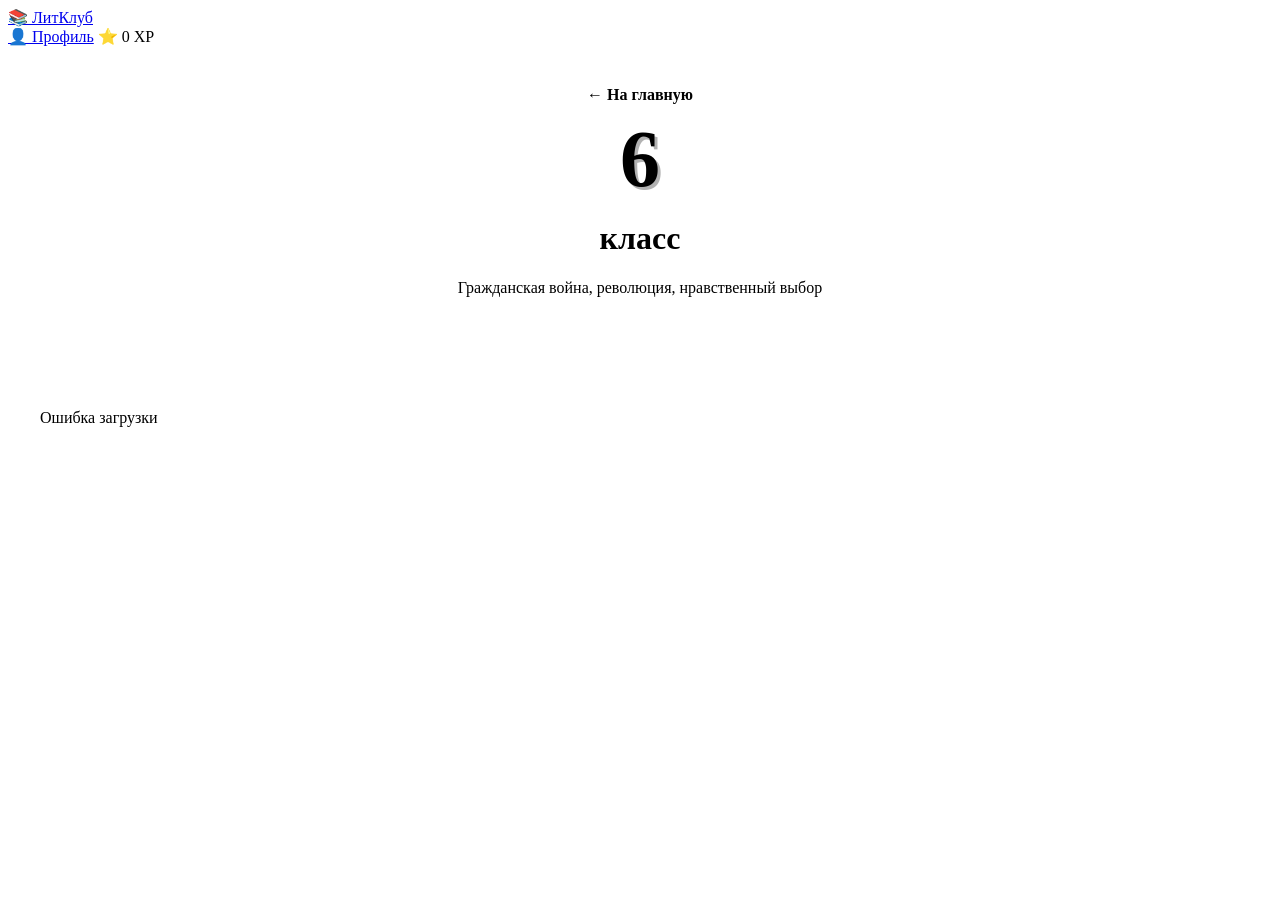
==== grades/6/index.html @ 00c88b26 "Add all grades 6-11, profile, discussions, and work pages" ====
<!DOCTYPE html>
<html lang="ru">
<head>
  <meta charset="UTF-8">
  <meta name="viewport" content="width=device-width, initial-scale=1.0">
  <title>6 класс — ЛитКлуб 📚</title>
  <link href="https://fonts.googleapis.com/css2?family=Nunito:wght@400;600;700;800&display=swap" rel="stylesheet">
  <link rel="stylesheet" href="../css/base.css">
  <style>
    .grade-header {
      background: linear-gradient(135deg, var(--color-primary), var(--color-dark));
      color: var(--color-cream);
      padding: 40px 20px;
      text-align: center;
    }
    .grade-number {
      font-size: 5rem;
      font-weight: 900;
      line-height: 1;
      text-shadow: 3px 3px 0 rgba(0,0,0,0.3);
    }
    .works-grid {
      display: grid;
      grid-template-columns: repeat(auto-fill, minmax(300px, 1fr));
      gap: 25px;
      padding: 40px 20px;
      max-width: 1200px;
      margin: 0 auto;
    }
    .work-card {
      background: var(--color-paper);
      border: 2px solid var(--color-primary);
      border-radius: var(--radius);
      padding: 25px;
      transition: all 0.3s ease;
      position: relative;
    }
    .work-card:hover {
      transform: translateY(-5px);
      box-shadow: var(--shadow-medium);
    }
    .work-card.completed {
      border-color: var(--color-secondary);
      background: linear-gradient(135deg, var(--color-paper), rgba(46,139,87,0.1));
    }
    .work-badge {
      position: absolute;
      top: 15px;
      right: 15px;
      background: var(--color-secondary);
      color: white;
      padding: 5px 12px;
      border-radius: 15px;
      font-size: 0.8rem;
      font-weight: 700;
    }
    .work-title {
      font-size: 1.3rem;
      font-weight: 800;
      color: var(--color-dark);
      margin-bottom: 8px;
    }
    .work-author {
      color: var(--color-text-light);
      margin-bottom: 15px;
    }
    .work-actions {
      display: flex;
      gap: 10px;
      flex-wrap: wrap;
      margin-top: 20px;
    }
    .btn {
      padding: 10px 20px;
      border-radius: 20px;
      text-decoration: none;
      font-weight: 700;
      font-size: 0.9rem;
      transition: all 0.3s ease;
      border: none;
      cursor: pointer;
    }
    .btn-primary {
      background: var(--color-primary);
      color: white;
    }
    .btn-secondary {
      background: var(--color-secondary);
      color: white;
    }
    .btn-accent {
      background: var(--color-accent);
      color: var(--color-dark);
    }
    .btn:hover {
      transform: scale(1.05);
      box-shadow: 0 4px 15px rgba(0,0,0,0.2);
    }
    .back-link {
      display: inline-flex;
      align-items: center;
      gap: 8px;
      color: var(--color-cream);
      text-decoration: none;
      margin-bottom: 15px;
      font-weight: 600;
    }
  </style>
</head>
<body>
  <nav class="navbar">
    <div class="nav-inner">
      <a href="../index.html" class="nav-logo">📚 ЛитКлуб</a>
      <div class="nav-links">
        <a href="../profile.html">👤 Профиль</a>
        <span id="nav-xp" class="nav-badge">⭐ 0 XP</span>
      </div>
    </div>
  </nav>

  <header class="grade-header">
    <a href="../index.html" class="back-link">← На главную</a>
    <div class="grade-number">6</div>
    <h1>класс</h1>
    <p>Гражданская война, революция, нравственный выбор</p>
  </header>

  <main class="works-grid" id="works-container">
    <div class="loading">Загружаем произведения...</div>
  </main>

  <script src="../js/storage.js"></script>
  <script>
    async function loadWorks() {
      try {
        const response = await fetch('../data/works.json');
        const data = await response.json();
        const gradeWorks = data.works.filter(w => w.grade === 6);
        
        const container = document.getElementById('works-container');
        const readWorks = window.LitClubStorage.getReadWorks();
        
        container.innerHTML = gradeWorks.map(work => {
          const isCompleted = readWorks.includes(work.id);
          return `
            <article class="work-card ${isCompleted ? 'completed' : ''}" data-work-id="${work.id}">
              ${isCompleted ? '<span class="work-badge">✓ Прочитано</span>' : ''}
              <h2 class="work-title">${work.title}</h2>
              <p class="work-author">${work.author}, ${work.year}</p>
              <p>${work.summary.substring(0, 120)}...</p>
              <div class="work-actions">
                <a href="works/${work.id}.html" class="btn btn-primary">📖 Читать</a>
                ${work.hasQuest ? `<a href="../quest/6/${work.id}/index.html" class="btn btn-secondary">🎮 Квест</a>` : ''}
                <a href="../discuss.html?work=${work.id}" class="btn btn-accent">💬 Обсудить</a>
              </div>
              <div style="margin-top: 10px; font-size: 0.85rem; color: var(--color-accent); font-weight: 700;">+${work.xp} XP</div>
            </article>
          `;
        }).join('');
        
        const progress = window.LitClubStorage.getProgress();
        document.getElementById('nav-xp').textContent = `⭐ ${progress.xp} XP`;
      } catch (error) {
        document.getElementById('works-container').innerHTML = '<p>Ошибка загрузки</p>';
      }
    }
    loadWorks();
  </script>
</body>
</html>
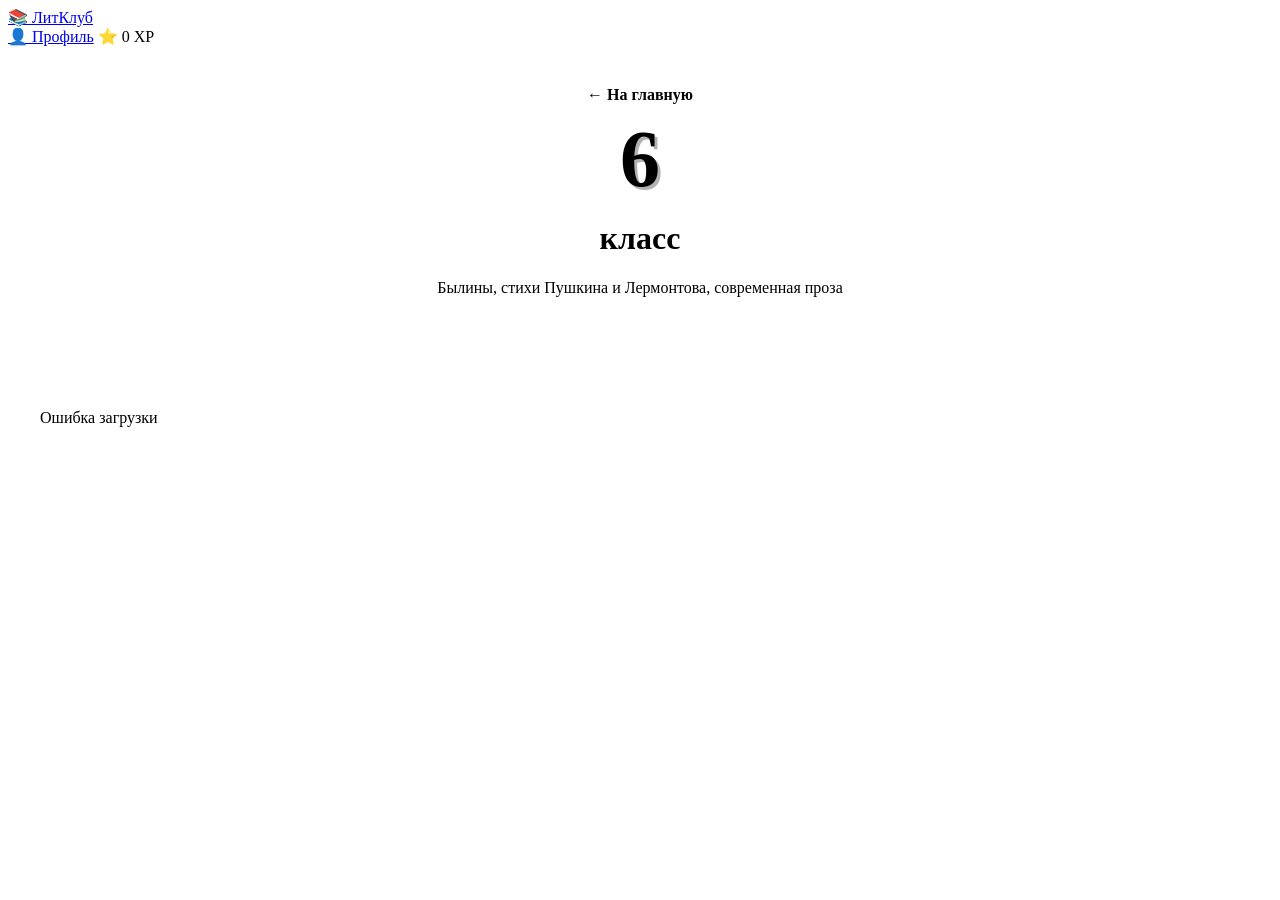
==== commit c9d5ece1: "Fix grade 6 theme to byliny, poems, modern prose" ====
--- a/grades/6/index.html
+++ b/grades/6/index.html
@@ -122,7 +122,7 @@
     <a href="../index.html" class="back-link">← На главную</a>
     <div class="grade-number">6</div>
     <h1>класс</h1>
-    <p>Гражданская война, революция, нравственный выбор</p>
+    <p>Былины, стихи Пушкина и Лермонтова, современная проза</p>
   </header>
 
   <main class="works-grid" id="works-container">
